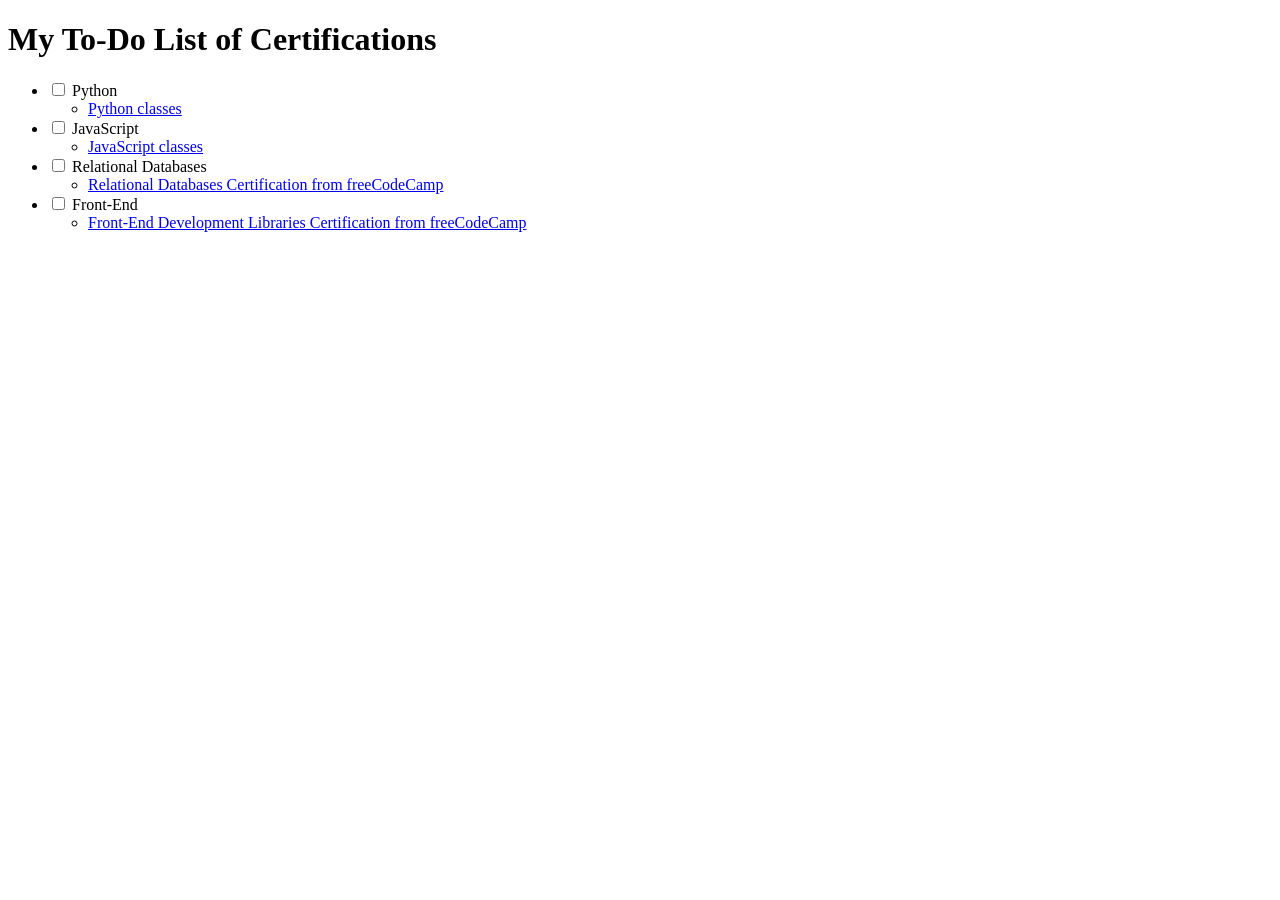
==== to-do-list-sample/index.html @ d0124825 "Add initial HTML structure for To-Do List" ====
<!DOCTYPE html>
<html lang="en">

<head>
    <link rel="stylesheet" href="styles.css">
    <meta charset="utf-8">
    <title>Styled To-Do List</title>
</head>

<body>
    <h1>My To-Do List of Certifications</h1>
    <ul class="todo-list">
        <li>
            <input id="python" type="checkbox">
            <label for="python">Python</label>
            <ul class="sub-item">
                <li>
                    <a class= sub-item-link href="https://www.freecodecamp.org/learn/python-v9"  target="_blank">Python classes</a>
                </li>
            </ul>
        </li>
        <li>
            <input id="javascript" type="checkbox">
            <label for="javascript">JavaScript</label>
            <ul class="sub-item">
                <li>
                    <a class= sub-item-link href="https://www.freecodecamp.org/learn/javascript-v9" target="_blank">JavaScript classes</a>
                </li>
            </ul>
        </li>
        <li>
            <input id="rel-db" type="checkbox">
            <label for="rel-db">Relational Databases</label>
            <ul class="sub-item">
                <li>
                    <a class= sub-item-link href="https://www.freecodecamp.org/learn/python-v9"  target="_blank">Relational Databases Certification from freeCodeCamp</a>
                </li>
            </ul>
        </li>
        <li>
            <input id="front-end" type="checkbox">
            <label for="front-end">Front-End</label>
            <ul class="sub-item">
                <li>
                    <a class= sub-item-link href="https://www.freecodecamp.org/learn/python-v9"  target="_blank">Front-End Development Libraries Certification from freeCodeCamp</a>
                </li>
            </ul>
        </li>
    </ul>
</body>

</html>
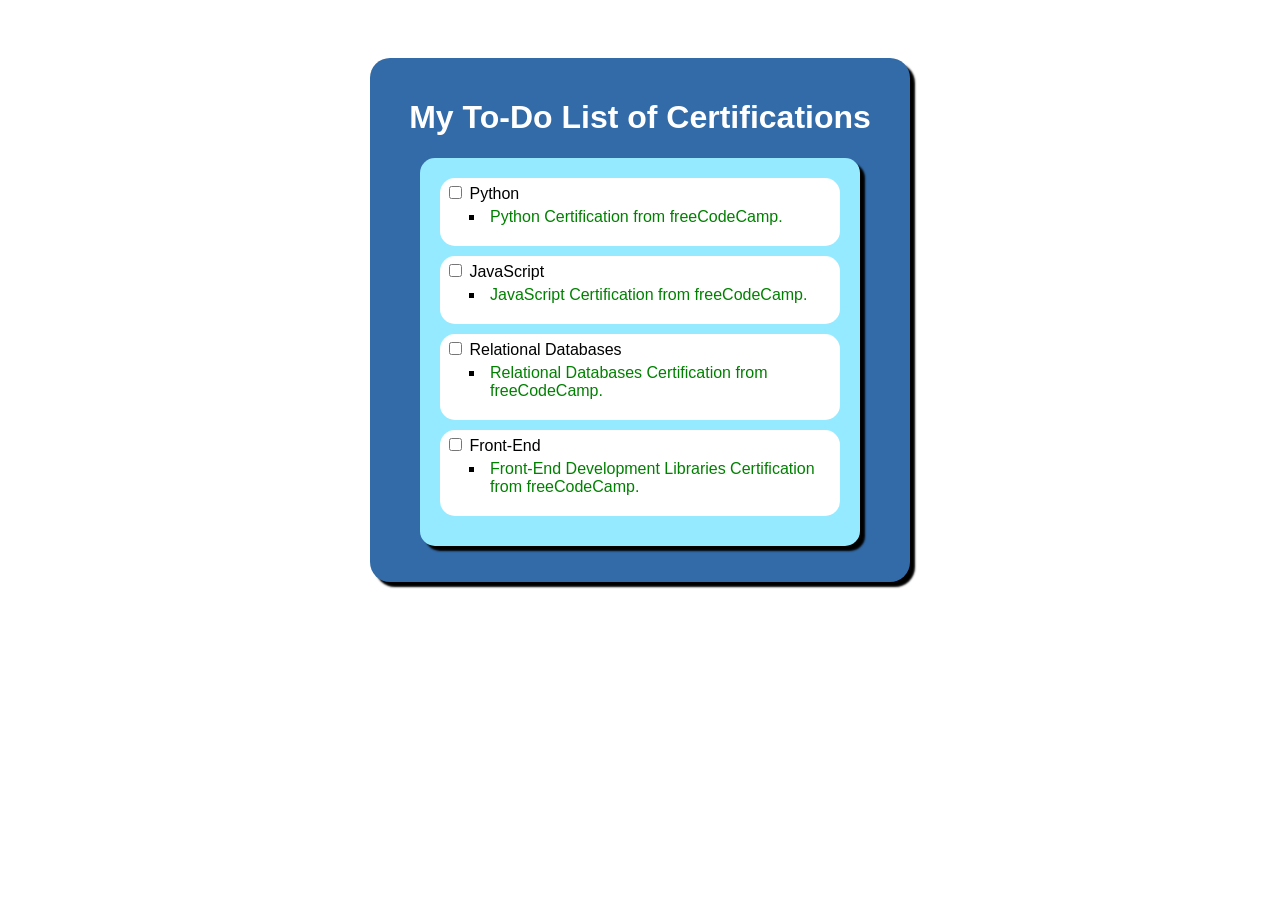
==== commit 69facab4: "Update index.html" ====
--- a/to-do-list-sample/index.html
+++ b/to-do-list-sample/index.html
@@ -8,6 +8,7 @@
 </head>
 
 <body>
+    <div class="container">
     <h1>My To-Do List of Certifications</h1>
     <ul class="todo-list">
         <li>
@@ -15,7 +16,7 @@
             <label for="python">Python</label>
             <ul class="sub-item">
                 <li>
-                    <a class= sub-item-link href="https://www.freecodecamp.org/learn/python-v9"  target="_blank">Python classes</a>
+                    <a class= sub-item-link href="https://www.freecodecamp.org/learn/python-v9"  target="_blank">Python Certification from freeCodeCamp.</a>
                 </li>
             </ul>
         </li>
@@ -24,7 +25,7 @@
             <label for="javascript">JavaScript</label>
             <ul class="sub-item">
                 <li>
-                    <a class= sub-item-link href="https://www.freecodecamp.org/learn/javascript-v9" target="_blank">JavaScript classes</a>
+                    <a class= sub-item-link href="https://www.freecodecamp.org/learn/javascript-v9" target="_blank">JavaScript Certification from freeCodeCamp.</a>
                 </li>
             </ul>
         </li>
@@ -33,7 +34,7 @@
             <label for="rel-db">Relational Databases</label>
             <ul class="sub-item">
                 <li>
-                    <a class= sub-item-link href="https://www.freecodecamp.org/learn/python-v9"  target="_blank">Relational Databases Certification from freeCodeCamp</a>
+                    <a class= sub-item-link href="https://www.freecodecamp.org/learn/python-v9"  target="_blank">Relational Databases Certification from freeCodeCamp.</a>
                 </li>
             </ul>
         </li>
@@ -42,11 +43,12 @@
             <label for="front-end">Front-End</label>
             <ul class="sub-item">
                 <li>
-                    <a class= sub-item-link href="https://www.freecodecamp.org/learn/python-v9"  target="_blank">Front-End Development Libraries Certification from freeCodeCamp</a>
+                    <a class= sub-item-link href="https://www.freecodecamp.org/learn/python-v9"  target="_blank">Front-End Development Libraries Certification from freeCodeCamp.</a>
                 </li>
             </ul>
         </li>
     </ul>
+    </div>
 </body>
 
 </html>
--- a/to-do-list-sample/styles.css
+++ b/to-do-list-sample/styles.css
@@ -0,0 +1,65 @@
+a {
+  text-decoration: none;
+}
+
+a:link{
+  color: green;
+}
+
+a:hover{
+  color: red;
+}
+
+a:active{
+  color: orange;
+}
+
+a:focus{
+  outline: 3px solid orange;
+}
+
+a:visited{
+  color: pink;
+}
+
+body{
+  background-color: white;
+  padding: 10px;
+  font-family: Arial, sans-serif;
+}
+
+.todo-list li{
+  background-color: white;
+  padding: 5px;
+  margin-bottom: 10px;
+  border-radius: 15px;
+}
+
+.todo-list{
+  list-style-type: none;
+  max-width: 400px;
+  margin-right: auto;
+  margin-left: auto;
+  background-color: #96eaff;
+  border-radius: 15px;
+  padding: 20px;
+  box-shadow: 5px 5px 2px;
+}
+
+.sub-item{
+  list-style-type: square;
+}
+
+h1{
+  text-align: center;
+  color: white;
+}
+
+.container{
+    max-width: 500px;
+    margin: 40px auto;
+    background-color: #326ba8;
+    border-radius: 20px;
+    padding: 20px;
+    box-shadow: 5px 5px 2px;
+}
